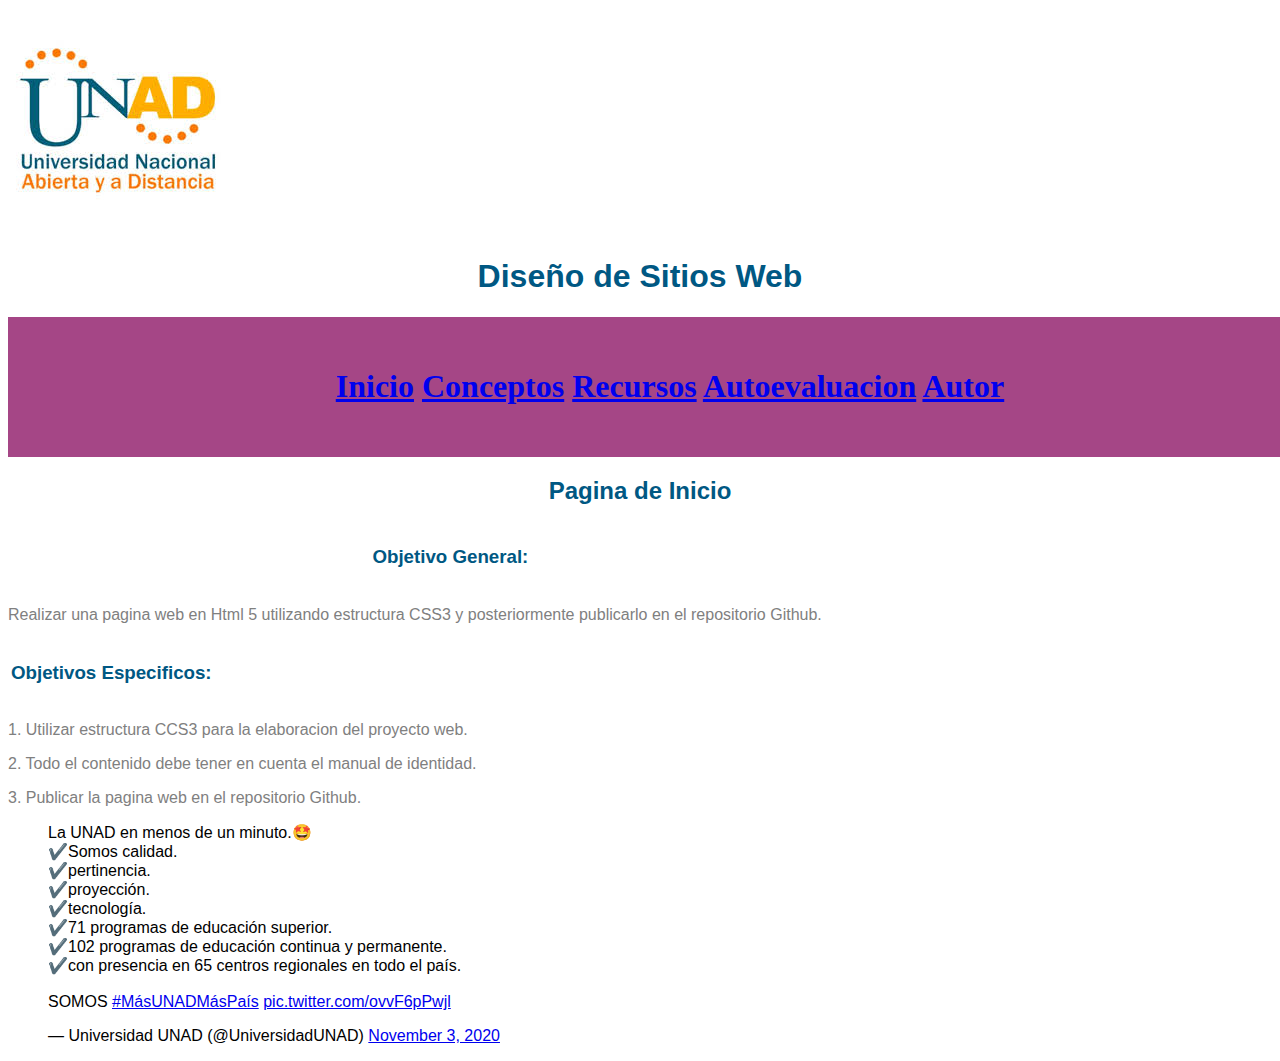
==== index.html @ aceeaabc "Index.html" ====
<!DOCTYPE html>
<html lang="en">
<head>
    <meta charset="UTF-8">
    <meta name="viewport" content="width=device-width, initial-scale=1.0">
    <title>OVI Diseño de Sitios Web</title>
    <link rel="stylesheet"href="misestilos.css">
</head>
<body>
    <td>
        <img src="logoUnad.png"alt="Unad">
    </td>
    <h1 class="titulo">Diseño de Sitios Web</h1>
    <div class="menu">
        <h1>
    <a href="inicio.html">Inicio</a>
    <a href="Conceptos01.html">Conceptos</a>
    <a href="Recursos01.html">Recursos</a>
    <a href="Autoevaluacion01.html">Autoevaluacion</a>
    <a href="Autor.html">Autor</a>
    </h1>
    </div>
<h2 class="titulo">Pagina de Inicio</h2>
    <table class="tabla">
        <tr>
        <td>
     <h3 class="titulo">Objetivo General: </h3> 
        </td> 
        </tr>
    </table>
    <p class="parrafo">
        Realizar una pagina web en Html 5 utilizando estructura CSS3 y posteriormente publicarlo en el repositorio Github.
    </p>
    <table>
        <tr>
        <td>
        <h3 class="titulo"> Objetivos Especificos: </h3>
        </td>
        </tr>
        </table>
        
        <p class="parrafo">
            1. Utilizar estructura CCS3 para la elaboracion del proyecto web.
        </p>
        <p class="parrafo">
            2. Todo el contenido debe tener en cuenta el manual de identidad.
        </p>
        <p class="parrafo">
            3. Publicar la pagina web en el repositorio Github.
        </p>
        

        <aside>
            <blockquote class="twitter-tweet"><p lang="es" dir="ltr">La UNAD en menos de un minuto.🤩<br>✔️Somos calidad.<br>✔️pertinencia.<br>✔️proyección.<br>✔️tecnología.<br>✔️71 programas de educación superior.<br>✔️102 programas de educación continua y permanente.<br>✔️con presencia en 65 centros regionales en todo el país. <br><br>SOMOS <a href="https://twitter.com/hashtag/M%C3%A1sUNADM%C3%A1sPa%C3%ADs?src=hash&amp;ref_src=twsrc%5Etfw">#MásUNADMásPaís</a> <a href="https://t.co/ovvF6pPwjl">pic.twitter.com/ovvF6pPwjl</a></p>&mdash; Universidad UNAD (@UniversidadUNAD) <a href="https://twitter.com/UniversidadUNAD/status/1323665366170669058?ref_src=twsrc%5Etfw">November 3, 2020</a></blockquote> <script async src="https://platform.twitter.com/widgets.js" charset="utf-8"></script>
        </aside>
       
    
</body>
</html>
---- misestilos.css ----
body{
    font-family: 'Franklin Gothic Medium', 'Arial Narrow', Arial, sans-serif;
}

.titulo{
    text-align: center;
   color:#005883 ;
    font-family: 'Franklin Gothic Medium', 'Arial Narrow', Arial, sans-serif;
}
.menu{
    text-align: center;
    color: #F47920;
    padding: 30px;
    background-color:#A54686;
    width: 100%;
}
.parrafo{
    color: #808080;
    text-anchor: start;
    font-family: 'Franklin Gothic Medium', 'Arial Narrow', Arial, sans-serif;
    backdrop-filter: #43C7F4;
}
h1{
    font-family: Cambria, Cochin, Georgia, Times, 'Times New Roman', serif;
}

.tabla{
    width: 70%;
    margin: 40;
}

.heading{
    color: #F47920;
}
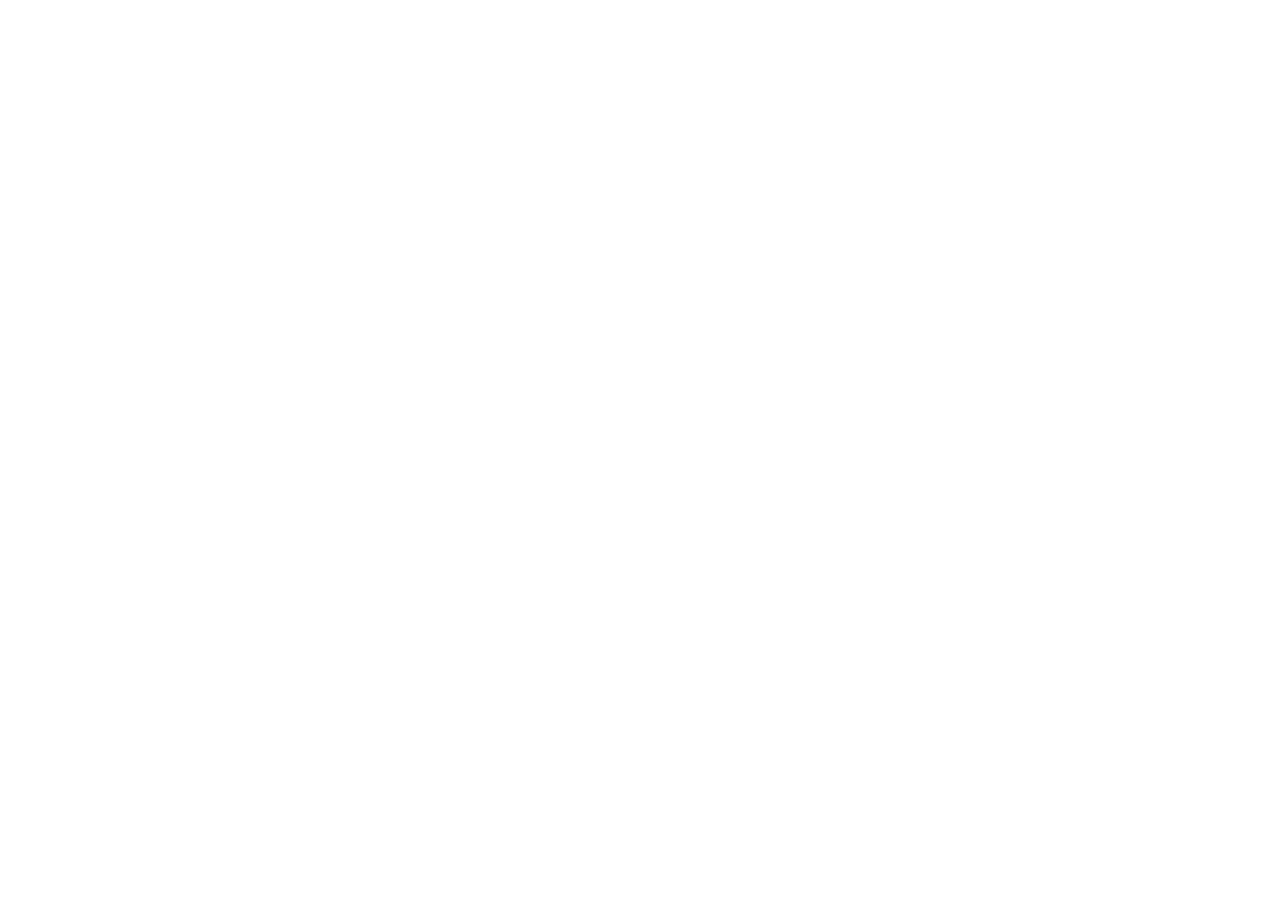
==== commit f4d88873: "Update index.html" ====
--- a/index.html
+++ b/index.html
@@ -7,53 +7,6 @@
     <link rel="stylesheet"href="misestilos.css">
 </head>
 <body>
-    <td>
-        <img src="logoUnad.png"alt="Unad">
-    </td>
-    <h1 class="titulo">Diseño de Sitios Web</h1>
-    <div class="menu">
-        <h1>
-    <a href="inicio.html">Inicio</a>
-    <a href="Conceptos01.html">Conceptos</a>
-    <a href="Recursos01.html">Recursos</a>
-    <a href="Autoevaluacion01.html">Autoevaluacion</a>
-    <a href="Autor.html">Autor</a>
-    </h1>
-    </div>
-<h2 class="titulo">Pagina de Inicio</h2>
-    <table class="tabla">
-        <tr>
-        <td>
-     <h3 class="titulo">Objetivo General: </h3> 
-        </td> 
-        </tr>
-    </table>
-    <p class="parrafo">
-        Realizar una pagina web en Html 5 utilizando estructura CSS3 y posteriormente publicarlo en el repositorio Github.
-    </p>
-    <table>
-        <tr>
-        <td>
-        <h3 class="titulo"> Objetivos Especificos: </h3>
-        </td>
-        </tr>
-        </table>
-        
-        <p class="parrafo">
-            1. Utilizar estructura CCS3 para la elaboracion del proyecto web.
-        </p>
-        <p class="parrafo">
-            2. Todo el contenido debe tener en cuenta el manual de identidad.
-        </p>
-        <p class="parrafo">
-            3. Publicar la pagina web en el repositorio Github.
-        </p>
-        
-
-        <aside>
-            <blockquote class="twitter-tweet"><p lang="es" dir="ltr">La UNAD en menos de un minuto.🤩<br>✔️Somos calidad.<br>✔️pertinencia.<br>✔️proyección.<br>✔️tecnología.<br>✔️71 programas de educación superior.<br>✔️102 programas de educación continua y permanente.<br>✔️con presencia en 65 centros regionales en todo el país. <br><br>SOMOS <a href="https://twitter.com/hashtag/M%C3%A1sUNADM%C3%A1sPa%C3%ADs?src=hash&amp;ref_src=twsrc%5Etfw">#MásUNADMásPaís</a> <a href="https://t.co/ovvF6pPwjl">pic.twitter.com/ovvF6pPwjl</a></p>&mdash; Universidad UNAD (@UniversidadUNAD) <a href="https://twitter.com/UniversidadUNAD/status/1323665366170669058?ref_src=twsrc%5Etfw">November 3, 2020</a></blockquote> <script async src="https://platform.twitter.com/widgets.js" charset="utf-8"></script>
-        </aside>
-       
     
 </body>
 </html>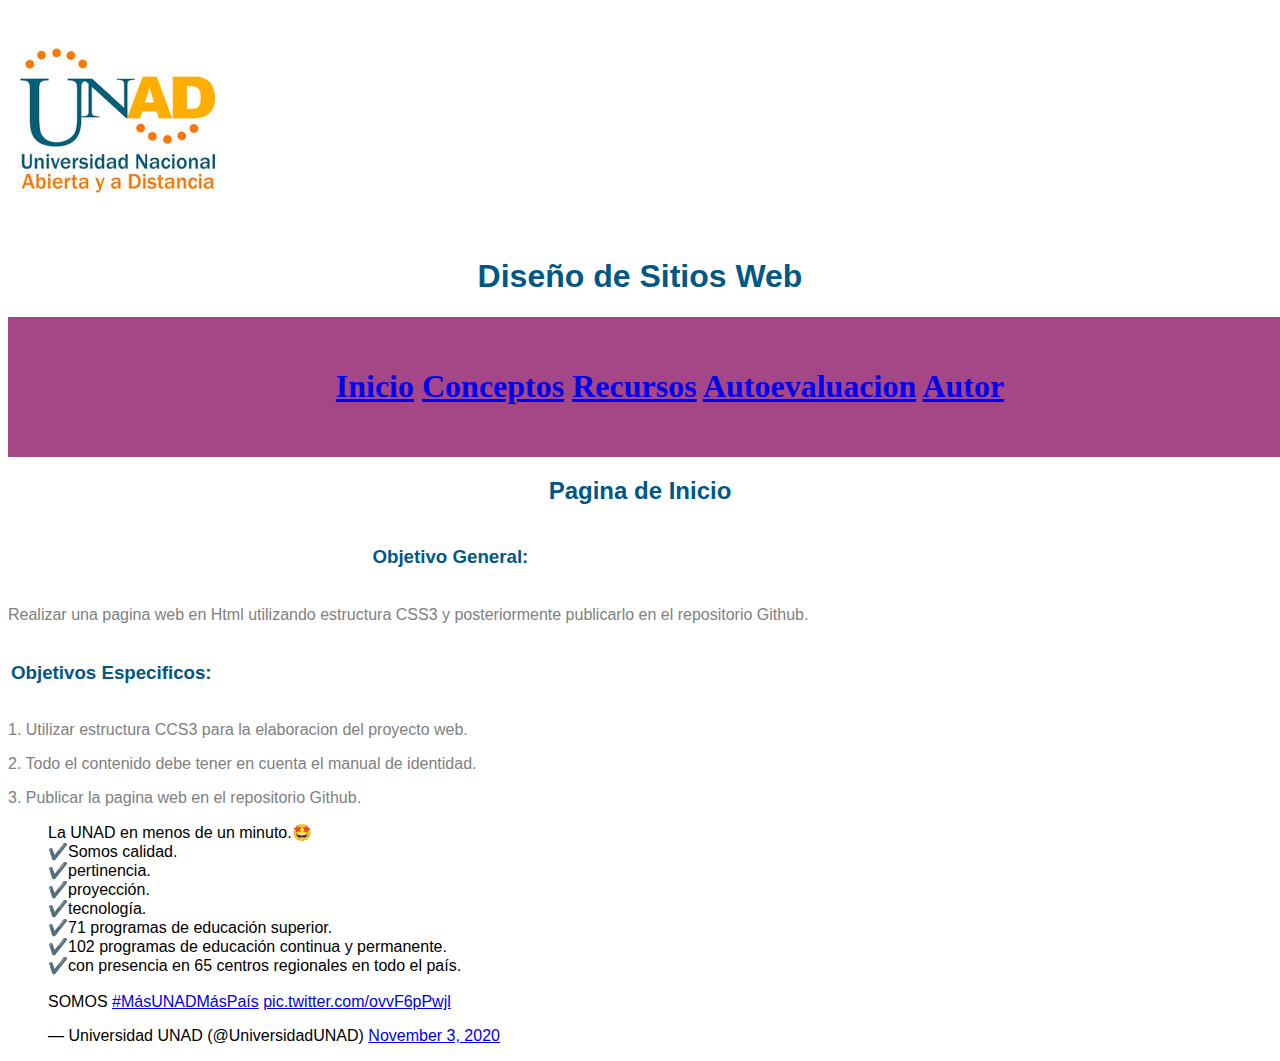
==== commit 5b0d7506: "Update index.html" ====
--- a/index.html
+++ b/index.html
@@ -7,6 +7,53 @@
     <link rel="stylesheet"href="misestilos.css">
 </head>
 <body>
+    <td>
+        <img src="logoUnad.png"alt="Unad">
+    </td>
+    <h1 class="titulo">Diseño de Sitios Web</h1>
+    <div class="menu">
+        <h1>
+    <a href="inicio.html">Inicio</a>
+    <a href="Conceptos01.html">Conceptos</a>
+    <a href="Recursos01.html">Recursos</a>
+    <a href="Autoevaluacion01.html">Autoevaluacion</a>
+    <a href="Autor.html">Autor</a>
+    </h1>
+    </div>
+<h2 class="titulo">Pagina de Inicio</h2>
+    <table class="tabla">
+        <tr>
+        <td>
+     <h3 class="titulo">Objetivo General: </h3> 
+        </td> 
+        </tr>
+    </table>
+    <p class="parrafo">
+        Realizar una pagina web en Html  utilizando estructura CSS3 y posteriormente publicarlo en el repositorio Github.
+    </p>
+    <table>
+        <tr>
+        <td>
+        <h3 class="titulo"> Objetivos Especificos: </h3>
+        </td>
+        </tr>
+        </table>
+        
+        <p class="parrafo">
+            1. Utilizar estructura CCS3 para la elaboracion del proyecto web.
+        </p>
+        <p class="parrafo">
+            2. Todo el contenido debe tener en cuenta el manual de identidad.
+        </p>
+        <p class="parrafo">
+            3. Publicar la pagina web en el repositorio Github.
+        </p>
+        
+
+        <aside>
+            <blockquote class="twitter-tweet"><p lang="es" dir="ltr">La UNAD en menos de un minuto.🤩<br>✔️Somos calidad.<br>✔️pertinencia.<br>✔️proyección.<br>✔️tecnología.<br>✔️71 programas de educación superior.<br>✔️102 programas de educación continua y permanente.<br>✔️con presencia en 65 centros regionales en todo el país. <br><br>SOMOS <a href="https://twitter.com/hashtag/M%C3%A1sUNADM%C3%A1sPa%C3%ADs?src=hash&amp;ref_src=twsrc%5Etfw">#MásUNADMásPaís</a> <a href="https://t.co/ovvF6pPwjl">pic.twitter.com/ovvF6pPwjl</a></p>&mdash; Universidad UNAD (@UniversidadUNAD) <a href="https://twitter.com/UniversidadUNAD/status/1323665366170669058?ref_src=twsrc%5Etfw">November 3, 2020</a></blockquote> <script async src="https://platform.twitter.com/widgets.js" charset="utf-8"></script>
+        </aside>
+       
     
 </body>
 </html>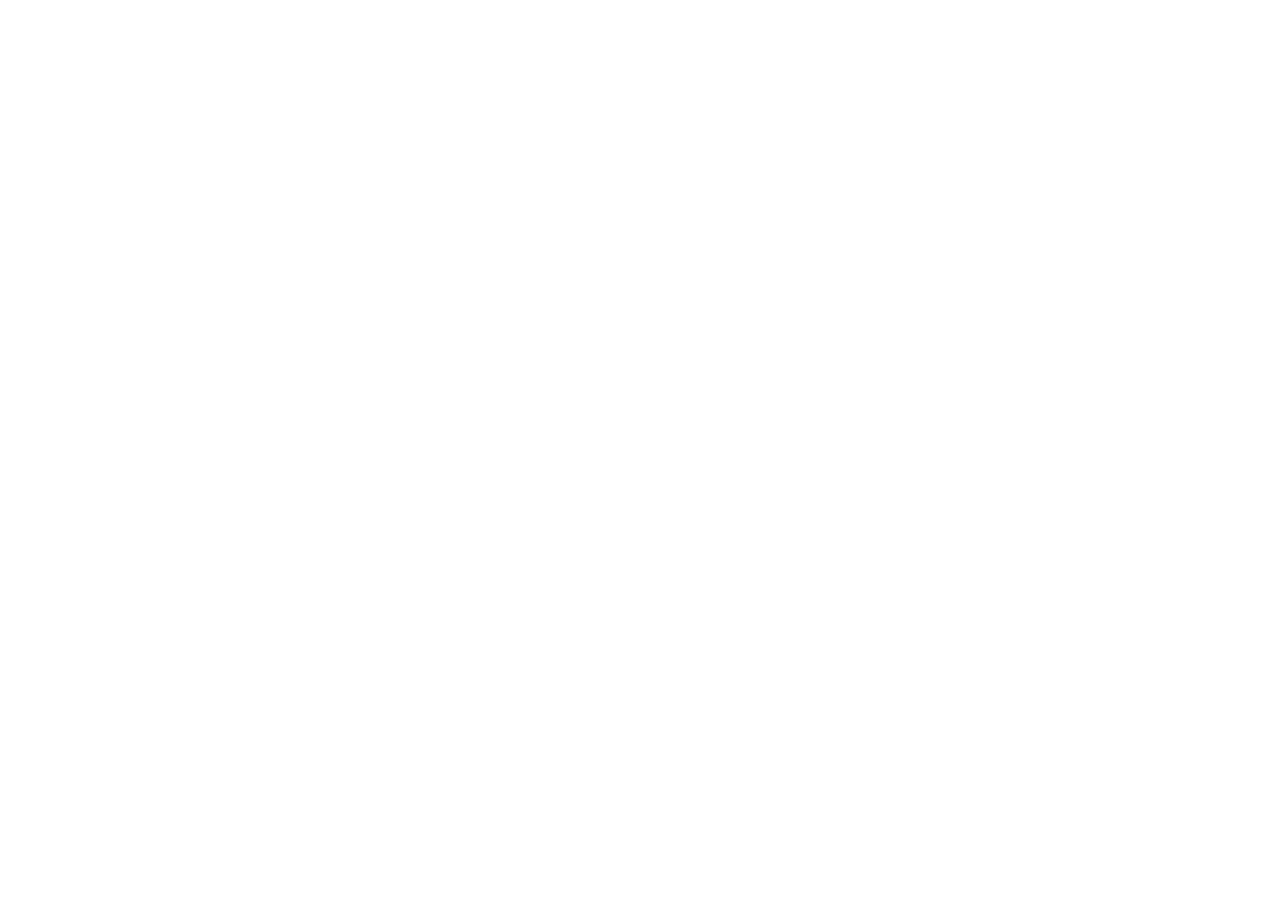
==== commit 8edcca21: "Update index.html" ====
--- a/index.html
+++ b/index.html
@@ -3,57 +3,9 @@
 <head>
     <meta charset="UTF-8">
     <meta name="viewport" content="width=device-width, initial-scale=1.0">
-    <title>OVI Diseño de Sitios Web</title>
-    <link rel="stylesheet"href="misestilos.css">
+    <title>Document</title>
 </head>
 <body>
-    <td>
-        <img src="logoUnad.png"alt="Unad">
-    </td>
-    <h1 class="titulo">Diseño de Sitios Web</h1>
-    <div class="menu">
-        <h1>
-    <a href="inicio.html">Inicio</a>
-    <a href="Conceptos01.html">Conceptos</a>
-    <a href="Recursos01.html">Recursos</a>
-    <a href="Autoevaluacion01.html">Autoevaluacion</a>
-    <a href="Autor.html">Autor</a>
-    </h1>
-    </div>
-<h2 class="titulo">Pagina de Inicio</h2>
-    <table class="tabla">
-        <tr>
-        <td>
-     <h3 class="titulo">Objetivo General: </h3> 
-        </td> 
-        </tr>
-    </table>
-    <p class="parrafo">
-        Realizar una pagina web en Html  utilizando estructura CSS3 y posteriormente publicarlo en el repositorio Github.
-    </p>
-    <table>
-        <tr>
-        <td>
-        <h3 class="titulo"> Objetivos Especificos: </h3>
-        </td>
-        </tr>
-        </table>
-        
-        <p class="parrafo">
-            1. Utilizar estructura CCS3 para la elaboracion del proyecto web.
-        </p>
-        <p class="parrafo">
-            2. Todo el contenido debe tener en cuenta el manual de identidad.
-        </p>
-        <p class="parrafo">
-            3. Publicar la pagina web en el repositorio Github.
-        </p>
-        
-
-        <aside>
-            <blockquote class="twitter-tweet"><p lang="es" dir="ltr">La UNAD en menos de un minuto.🤩<br>✔️Somos calidad.<br>✔️pertinencia.<br>✔️proyección.<br>✔️tecnología.<br>✔️71 programas de educación superior.<br>✔️102 programas de educación continua y permanente.<br>✔️con presencia en 65 centros regionales en todo el país. <br><br>SOMOS <a href="https://twitter.com/hashtag/M%C3%A1sUNADM%C3%A1sPa%C3%ADs?src=hash&amp;ref_src=twsrc%5Etfw">#MásUNADMásPaís</a> <a href="https://t.co/ovvF6pPwjl">pic.twitter.com/ovvF6pPwjl</a></p>&mdash; Universidad UNAD (@UniversidadUNAD) <a href="https://twitter.com/UniversidadUNAD/status/1323665366170669058?ref_src=twsrc%5Etfw">November 3, 2020</a></blockquote> <script async src="https://platform.twitter.com/widgets.js" charset="utf-8"></script>
-        </aside>
-       
     
 </body>
 </html>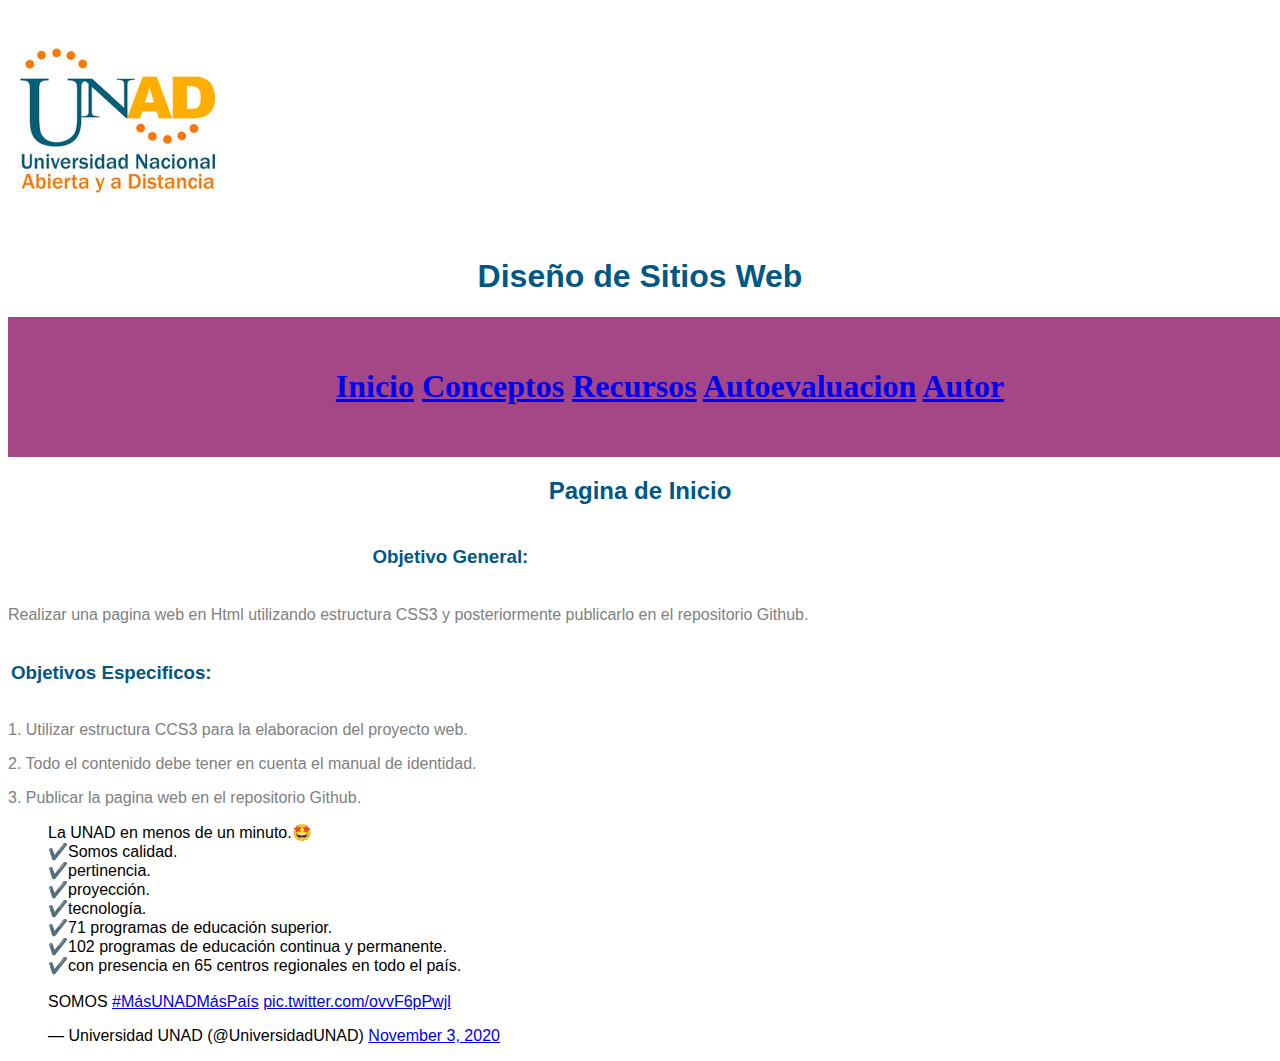
==== commit 1aee9534: "Update index.html" ====
--- a/index.html
+++ b/index.html
@@ -3,9 +3,57 @@
 <head>
     <meta charset="UTF-8">
     <meta name="viewport" content="width=device-width, initial-scale=1.0">
-    <title>Document</title>
+    <title>OVI Diseño de Sitios Web</title>
+    <link rel="stylesheet"href="misestilos.css">
 </head>
 <body>
+    <td>
+        <img src="logoUnad.png"alt="Unad">
+    </td>
+    <h1 class="titulo">Diseño de Sitios Web</h1>
+    <div class="menu">
+        <h1>
+    <a href="index.html">Inicio</a>
+    <a href="Conceptos01.html">Conceptos</a>
+    <a href="Recursos01.html">Recursos</a>
+    <a href="Autoevaluacion01.html">Autoevaluacion</a>
+    <a href="Autor.html">Autor</a>
+    </h1>
+    </div>
+<h2 class="titulo">Pagina de Inicio</h2>
+    <table class="tabla">
+        <tr>
+        <td>
+     <h3 class="titulo">Objetivo General: </h3> 
+        </td> 
+        </tr>
+    </table>
+    <p class="parrafo">
+        Realizar una pagina web en Html  utilizando estructura CSS3 y posteriormente publicarlo en el repositorio Github.
+    </p>
+    <table>
+        <tr>
+        <td>
+        <h3 class="titulo"> Objetivos Especificos: </h3>
+        </td>
+        </tr>
+        </table>
+        
+        <p class="parrafo">
+            1. Utilizar estructura CCS3 para la elaboracion del proyecto web.
+        </p>
+        <p class="parrafo">
+            2. Todo el contenido debe tener en cuenta el manual de identidad.
+        </p>
+        <p class="parrafo">
+            3. Publicar la pagina web en el repositorio Github.
+        </p>
+        
+
+        <aside>
+            <blockquote class="twitter-tweet"><p lang="es" dir="ltr">La UNAD en menos de un minuto.🤩<br>✔️Somos calidad.<br>✔️pertinencia.<br>✔️proyección.<br>✔️tecnología.<br>✔️71 programas de educación superior.<br>✔️102 programas de educación continua y permanente.<br>✔️con presencia en 65 centros regionales en todo el país. <br><br>SOMOS <a href="https://twitter.com/hashtag/M%C3%A1sUNADM%C3%A1sPa%C3%ADs?src=hash&amp;ref_src=twsrc%5Etfw">#MásUNADMásPaís</a> <a href="https://t.co/ovvF6pPwjl">pic.twitter.com/ovvF6pPwjl</a></p>&mdash; Universidad UNAD (@UniversidadUNAD) <a href="https://twitter.com/UniversidadUNAD/status/1323665366170669058?ref_src=twsrc%5Etfw">November 3, 2020</a></blockquote> <script async src="https://platform.twitter.com/widgets.js" charset="utf-8"></script>
+        </aside>
+       
     
 </body>
 </html>--- a/misestilos.css
+++ b/misestilos.css
@@ -0,0 +1,35 @@
+body{
+    font-family: 'Franklin Gothic Medium', 'Arial Narrow', Arial, sans-serif;
+}
+
+.titulo{
+    text-align: center;
+   color:#005883 ;
+    font-family: 'Franklin Gothic Medium', 'Arial Narrow', Arial, sans-serif;
+}
+.menu{
+    text-align: center;
+    color: #F47920;
+    padding: 30px;
+    background-color:#A54686;
+    width: 100%;
+}
+.parrafo{
+    color: #808080;
+    text-anchor: start;
+    font-family: 'Franklin Gothic Medium', 'Arial Narrow', Arial, sans-serif;
+    backdrop-filter: #43C7F4;
+}
+h1{
+    font-family: Cambria, Cochin, Georgia, Times, 'Times New Roman', serif;
+}
+
+.tabla{
+    width: 70%;
+    margin: 40;
+}
+
+.heading{
+    color: #F47920;
+}
+
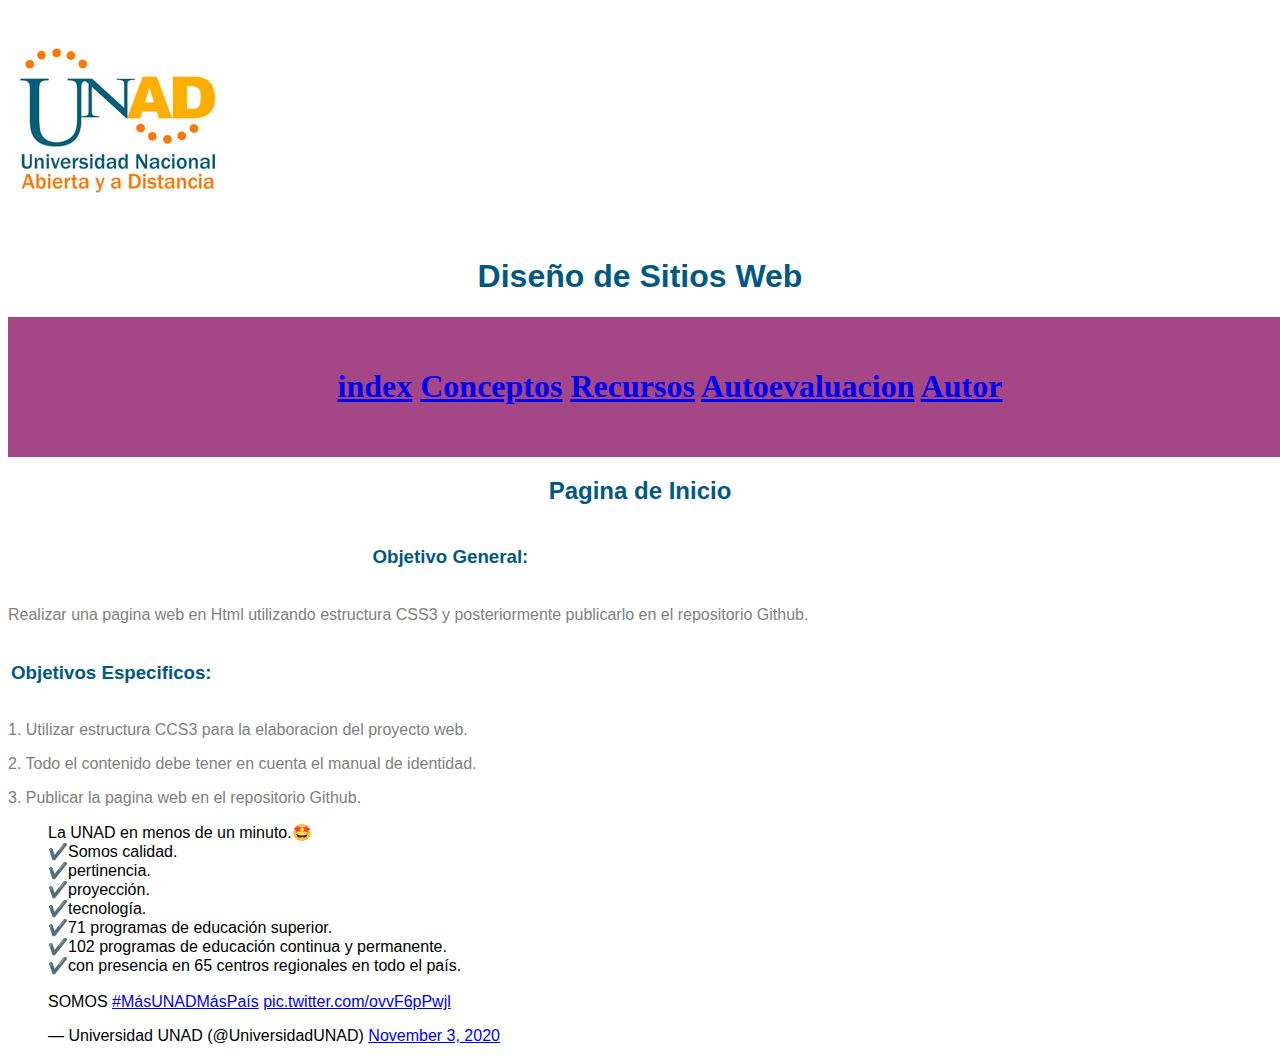
==== commit cc9048e8: "Update index.html" ====
--- a/index.html
+++ b/index.html
@@ -13,7 +13,7 @@
     <h1 class="titulo">Diseño de Sitios Web</h1>
     <div class="menu">
         <h1>
-    <a href="index.html">Inicio</a>
+    <a href="index.html">index</a>
     <a href="Conceptos01.html">Conceptos</a>
     <a href="Recursos01.html">Recursos</a>
     <a href="Autoevaluacion01.html">Autoevaluacion</a>
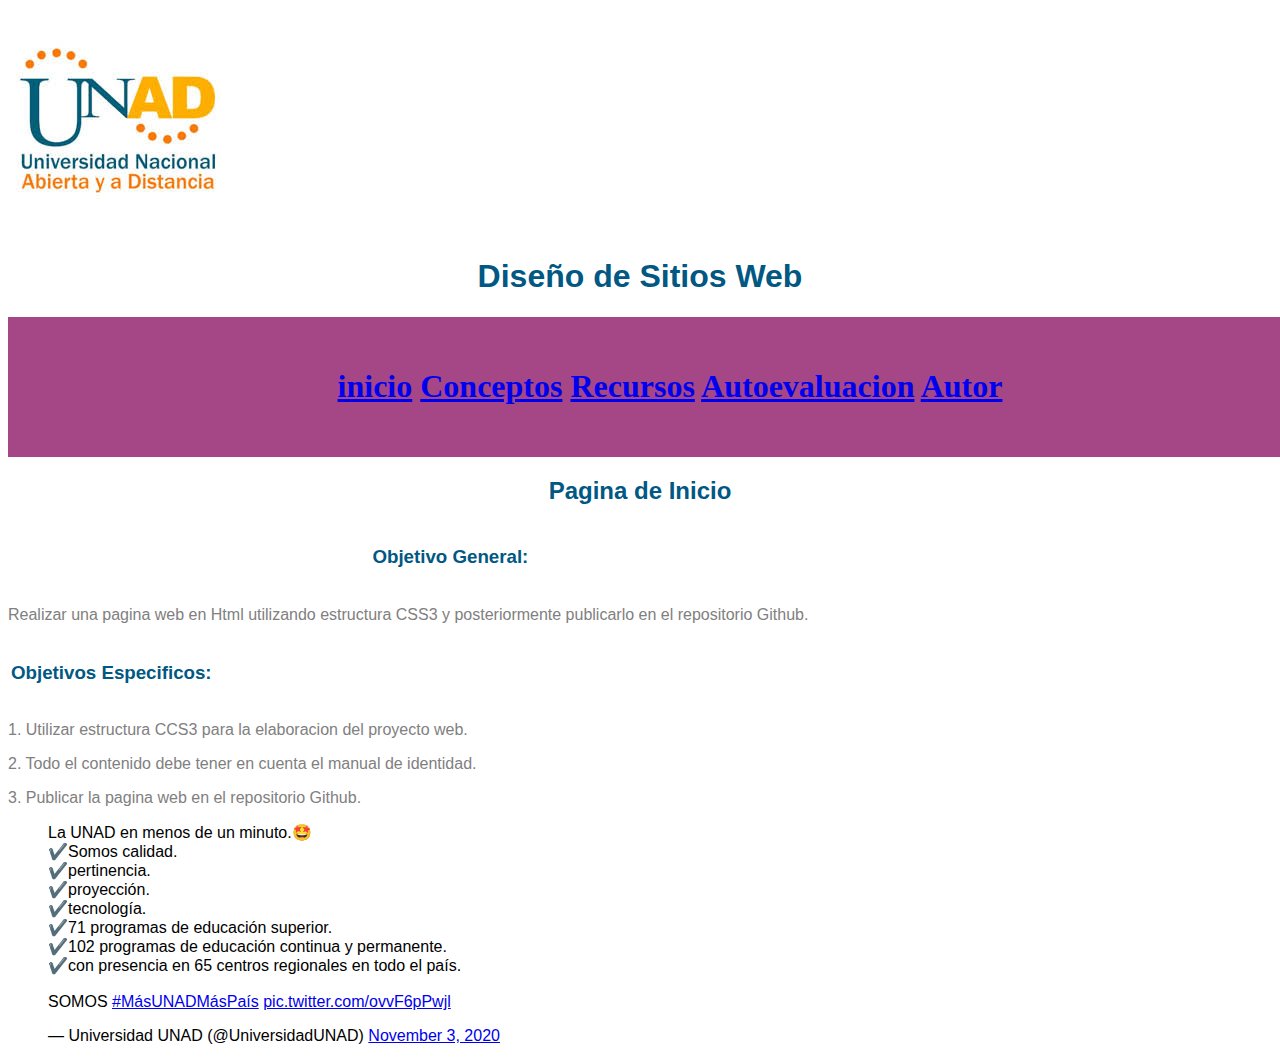
==== commit baebfff7: "Update index.html" ====
--- a/index.html
+++ b/index.html
@@ -13,7 +13,7 @@
     <h1 class="titulo">Diseño de Sitios Web</h1>
     <div class="menu">
         <h1>
-    <a href="index.html">index</a>
+    <a href="inicio.html">inicio</a>
     <a href="Conceptos01.html">Conceptos</a>
     <a href="Recursos01.html">Recursos</a>
     <a href="Autoevaluacion01.html">Autoevaluacion</a>
